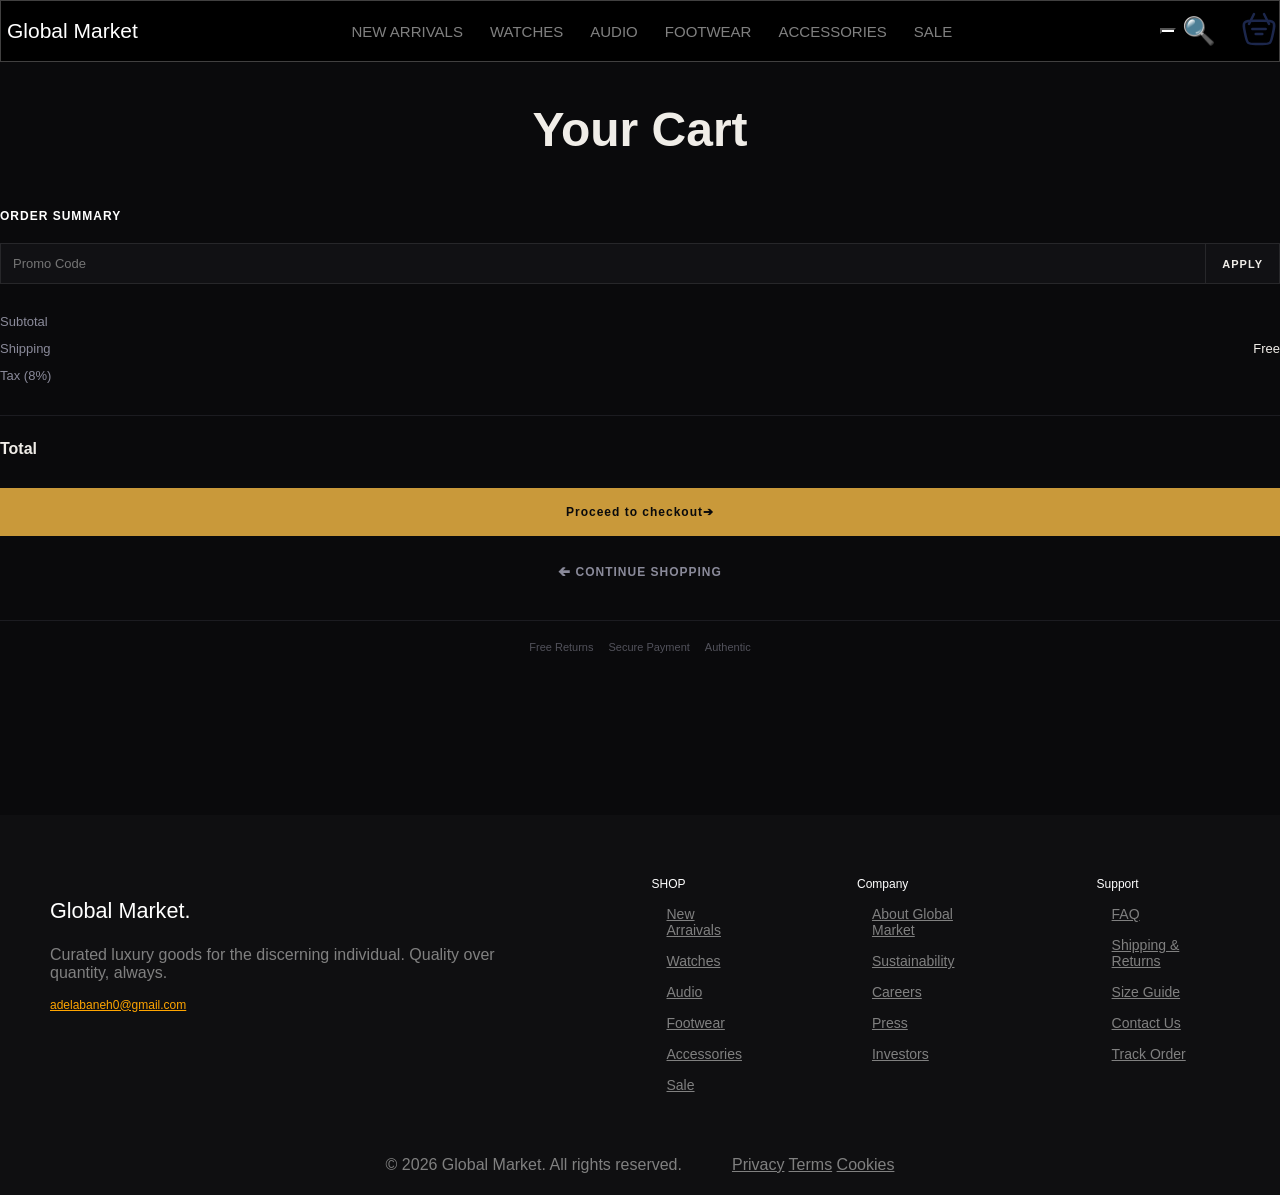
==== cart.html @ 3f6753e2 "Add files via upload" ====
<!DOCTYPE html>
<html>
<head>
  <title>CART</title>
  <link rel="stylesheet" href="main.css">
  <link rel="stylesheet" href="cart.css">
  <link>
<style>
  



</style>






</head>
<body>


  <header>
    <div class="logo-div">
      <a href="index.html">
        <button class="logo-button">Global Market</button>
      </a>
    </div>
    <div class="header-different-pages-div">
      <a href="new-arrivals.html">
        <button class="header-button">NEW ARRIVALS</button>
      </a>
      <a href="watches.html">
        <button class="header-button">WATCHES</button>
      </a>
      <a href="audio.html">
        <button class="header-button">AUDIO</button>
      </a>
      <a href="foot-wear.html">
        <button class="header-button">FOOTWEAR</button>
      </a>
      <a href="accessories.html">
        <button class="header-button">ACCESSORIES</button>
      </a>
      <a href="sale.html">
        <button class="header-button">SALE</button>
      </a>
    </div>
    <button class="whoisyou" style="background-color:white;"></button>
     <div class="cart-search-div">
      <button class="saerch-btn" id="searchBtn">🔍</button>
      <a href="cart.html" class="cart-link" id="cartLink">
        <img class="cart-img" src="logos-backgrounds-images-folder/cart-logo.svg">
      </a>
    </div>
  </header>





  <div class="hidden-search-div hidden" id="hiddenSearchDiv">
    <input
      type="text"
      class="hidden-search"
      id="searchInput"
      placeholder="🔍 Search Products, Brands..."
    >
  </div>
  

  


  <div class="search-results-overlay hidden" id="searchResultsOverlay">
    <div class="search-results-grid" id="searchResultsGrid"><!-- JavaScript will put product cards here --></div>
  </div>










<div class="title">
    <p>Your Cart</p>
  </div>

  
  

<div class="outer-div js-outer-div" >

  <div class="inner-div-1">
      <div class="payment-summary-div" id="orderSummaryDiv">
        <div class="os-top-div">
          <div>
            <p style="color:white;">Order Summary</p>
          </div>
          <div>
            <input class="promo-code-input" id="promoCodeInput" placeholder="Promo Code">
            <button class="promo-code-button" id="promoCodeButton">APPLY</button>
          </div>
        </div>



        <div class="os-middle-div">
          <div>
            <p style="color:#8A8A9A;font-size:13px;margin:0;gap:20px;">Subtotal</p>
            <p id="summarySubtotal" style="color:#F0EDE8;font-size:13px;margin:0;"></p>
          </div>
          <div>
            <p style="color:#8A8A9A;font-size:13px;margin:0;">Shipping</p>
            <p style="color:#F0EDE8;font-size:13px;margin:0;">Free</p>
          </div>
          <div>
            <p style="color:#8A8A9A;font-size:13px;margin:0;">Tax (8%)</p>
            <p id="summaryTax" style="color:#F0EDE8;font-size:13px;margin:0;"></p>
          </div>
        </div>

        <div class="os-bottom-div">
          <div>
            <p style="color:#F0EDE8;font-size:16px;font-weight:bold;margin:0;">Total</p>
            <p id="summaryTotal" style="color:#C9993A;font-size:18px;font-weight:bold;margin:0;"></p>
          </div>
          <div>
            <button style="background-color:#C9993A;color:#0A0A0C;border:none;"><a href="checkout.html" style="color:#0A0A0C;text-decoration:none;">Proceed to checkout➔</a></button>
            <button style="color:#8A8A9A;background-color:transparent;border:none;"><a href="index.html" style="color:#8A8A9A; text-decoration:none;">🡨 CONTINUE SHOPPING</a></button>
          </div>
        </div>


        <div class="os-marketing-words-div">
          <div style="display:flex;gap:15px;">
            <p style="color:#52525B;font-size:11px;margin:0;">Free Returns</p>
            <p style="color:#52525B;font-size:11px;margin:0;">Secure Payment</p>
            <p style="color:#52525B;font-size:11px;margin:0;">Authentic</p>
          </div>
        </div>
      </div>
  </div>

  <div class="inner-div-2" style="margin-top:30px;margin-bottom:30px;">
      <div class="cart-main-grid js-cart-main-grid">
        <p class="empty-cart js-empty-cart" style="display:block;"></p>
      </div>
  </div>


</div>

  


     
      
  

 












  <footer>

   
      


    <section class="footer-middle-section">
      <div class="FMS-div">
        <p class="FMS-title" style="font-size:21.6px">Global Market.</p>
        <p style="color:gray;">Curated luxury goods for the discerning individual. Quality over quantity, always.</p>
        <a href="mailto:adelabaneh0@gmail.com" style="color:orange;"><p style="font-size:12px;">adelabaneh0@gmail.com</p></a>
      </div>


      <div class="FMS-div">
       <p class="FMS-title">SHOP</p>
       <a href="new-arrivals.html" class="FL">New Arraivals</a>
       <a href="watches.html" class="FL">Watches</a>
       <a href="audio.html" class="FL">Audio</a>
       <a href="foot-wear.html" class="FL">Footwear</a>
       <a href="accessories.html" class="FL">Accessories</a>
       <a href="sale.html" class="FL">Sale</a>
      </div>


      <div class="FMS-div">
        <p href="" class="FMS-title">Company</p>
        <a href="" class="FL">About Global Market</a>
        <a href="" class="FL">Sustainability</a>
        <a href="" class="FL">Careers</a>
        <a href="" class="FL">Press</a>
        <a href="" class="FL">Investors</a>
      </div>


      <div class="FMS-div">
        <p class="FMS-title">Support</p>
        <a href="" class="FL">FAQ</a>
        <a href="" class="FL">Shipping & Returns</a>
        <a href="" class="FL">Size Guide</a>
        <a href="" class="FL">Contact Us</a>
        <a href="" class="FL">Track Order</a>
      </div>

    </section>
    

    <section class="footer-bottom-section">
      <div>
        <p class="FBS-links">© 2026 Global Market. All rights reserved.</p>
      </div>
      <div>
        <a href="" class="FBS-links">Privacy</a>
        <a href="" class="FBS-links">Terms</a>
        <a href="" class="FBS-links">Cookies</a>
      </div>
    </section>
  </footer>


    <div class="quick-view-modal" id="quickViewModal">


<div class="quick-view-content">

  <button class="close-modal-btn" id="closeModalBtn">
    X
  </button>


  <div class="quick-view-left">

    <img
      id="modalProductImage"
      src=""
      alt=""
    >

  </div>


  <div class="quick-view-right">

    <p id="modalBrandName"></p>

    <h2 id="modalProductName"></h2>

    <p id="modalProductCategory"></p>

    <p id="modalProductPrice"></p>

    <p id="modalProductDescription">
      Premium product with high-quality materials and elegant design.
    </p>

    <a href="checkOut.html"  class="secure-checkout-link"><button class="modal-add-cart-btn">SECURE CHECKOUT</button></a>
    

  </div>

</div>


  </div>

  <script src="SCRIPTS/index.js" type="module"></script>
  <script src="SCRIPTS/data/gm-cart.js" type="module"></script>
  <script src="SCRIPTS/checkOut/gm-orderSummary.js" type="module"></script>
  <script src="SCRIPTS/search.js" type="module"></script>

</body>
</html>
---- main.css ----
body{background-color:black;min-height:100vh;margin:0;padding:0;overflow-x:hidden;}
.page-container{display: grid;grid-template-rows: auto 1fr auto;min-height: 100dvh;}
header{background-color:black;display:flex;min-height:60px;color:white;border:1px solid rgb(65,64,64);align-items:center;justify-content:center;position:sticky;top:0;z-index:1000;}
footer{display:block;margin:0px;padding:0px;background-color:#0f0f11;}


main{display:flex;justify-content:center;align-items:center;margin:0 auto;min-height:100vh;position:relative;background-image:url("logos-backgrounds-images-folder/background-picture.avif");background-size:cover;background-position:center;background-repeat:no-repeat;}
mainn::before{content:"";position:absolute;inset:0;background:rgba(0,0,0,0.6);}












h1{color:orange;font-size:14px;font-family: Arial, Helvetica,}
h2{color:white;}



.logo-div{color:white;background-color:black;font-size:21px;font-style:bold;}
.header-different-pages-div{display:flex;justify-content:center;vertical-align:center;margin:0 auto;gap:15px;}

.logo-button{background-color:black;color:white;font-size:21px;font-style:bold;border:none;cursor:pointer;transition:color 0.15s;}
.logo-button:hover{color:gray;}



.header-button{background-color:black;color:gray;font-size:15px;font-style:bold;border:none;cursor:pointer;}
.header-button:hover{color:white;}
.header-button:active{}

.hidden-search-div{display:flex;height:80px;justify-content:center;align-items:center;opacity:0.8;border:1px solid rgb(65,64,64);}
.hidden-search{text-decoration:none;width:850px;background-color:rgb(48, 48, 48);color:gray;border:none;height:45px;font-size:17px;border:none;border-radius:7px;}
.hidden{display:none;}




.hero-section-p{color:white;}

.logo-img{height:30px;}


.cart-search-div{display:flex;justify-content:center;align-items:center;gap:17px;}

.saerch-btn{background-color:black;border:none;font-size:27px;transition:opacity 0.15s;cursor:pointer;}
.saerch-btn:hover{opacity:0.8}
.saerch-btn:active{opacity:0.4}

.cart-link{background-color:black;}
.cart-img{height:40px;background-color:black;}





.shop-collection-button{color:black;background-color:rgb(156, 156, 67);border:none;transition:opacity 0.15s;cursor:pointer;padding-top:10px;padding-bottom:10px;padding-right:15px;padding-left:15px;width:190px;height:47px;font-size:17px;display:flex;justify-content:center;vertical-align:center;cursor:pointer;}
.shop-collection-button:hover{opacity:0.8}
.shop-collection-button:active{opacity:0.4}

.define-your{color:rgb(163, 158, 158);font-size:90px;font-style:bold;font-family:arial;margin:0;}



.smallest-div{margin:1px;background-color:rgb(28, 27, 27);width:130px;height:130px;text-align:center;}
.white-p{color:white;font-style:bold;font-family:arial;font-size:23px;}
.gray-p{color:gray;font-family:arial;font-size:16px;}








.section-one{background:#0f0f11;padding-bottom:100px;}

.section-two{height:100vh;background:black;}




.filter-buttons{display:flex;background-color:#0f0f11;border:none;color:gray;font-size:15px;cursor:pointer;transition: color 0.15s;}
.filter-buttons:hover{color:white;}


.all-products-grid{display:grid;grid-template-columns:repeat(auto-fit,minmax(250px,1fr));gap:1px;background:#202025;width:100%;max-width:1400px;margin:0 auto;}

.product-card{background-color:#111114;border:1px solid #202025;transition:0.3s;cursor:pointer;}

.product-card:hover{transform:translateY(-5px);}

.products-img{width:100%;height:350px;object-fit:cover;display:block;}

.product-info{padding:20px;}

.brand-name{color:#6f6f6f;font-size:11px;letter-spacing:2px;font-family:Arial;margin-bottom:8px;}

.product-name{color:white;font-size:20px;font-family:Arial;margin-bottom:15px;}

.price{color:white;font-size:26px;font-weight:bold;}

.outer-preview-div{min-height:50vh;display:flex;justify-content:center;align-items:center;background-color:black;margin-bottom:50px;flex-wrap:wrap;}


.first-inner-preview-div{justify-content:flex-start;align-items:flex-end;height:400px;width:500px;background-image:url("products-images-folder/one-product.avif");background-size:cover;background-position:center;}

.second-inner-preview-div{height:190px;width:500px;background-image:url("products-images-folder/three-product.avif");background-size:cover;background-position:center;margin:0.1px;padding:0px;}

.third-inner-preview-div{height:190px;width:500px;background-image:url("products-images-folder/five-product.avif");background-size:cover;background-position:center;}

.preview-links{color:white;}
.preview-links:hover{color:orange;}

.bottom-bar-emojes{color:orange;font-size:25px;margin-right:17px;}
.bottom-bar-title{color:white;}
.bottom-bar-description{color:gray;}

.examples-title{font-size:12px;color:#8a8a9a66;}
.examples-p{font-size:17.6px;color:#8a8a9a66;}


.reviews-main-div{background:black;padding-top:15px;padding-bottom:15px;}
.reviews-comments-inner-div{background:#111114;margin:2px;width:500px;}
.comments-profile-picture{height:50px;width:50px;border-radius:50%;margin-right:16px;object-fit:cover;}
.comments{max-width:100%;color:white;}
.commenter-name{color:white;}

.news-letter-subscribe-button{background:orange;border:none;height:45px;width:120px;transition:opacity 0.15s;}
.news-letter-subscribe-button:hover{opacity:0.8;}
.news-letter-subscribe-button:active{opacity:0.4;}


.social-media-logos{background-color:black;color:black;height:200px;}





.product-card{position: relative;overflow: hidden;}
.product-card:hover{border-color:#C9993A;border-style:solid;border-width:0.00001vh;}

.product-hover-buttons{position: absolute;inset: 0;z-index: 5;display: flex;gap: 10px;justify-content:flex-start;align-items: center;background: rgba(0, 0, 0, 0.45);opacity: 0;pointer-events: none;transition: opacity 0.2s ease;flex-direction: column;padding-top: 55%;}

.product-action-btn-1{background-color:#C9993A;color:black;border:none;padding-right:12px;padding-left:12px;padding-top:5px;padding-bottom:5px;font-size:10px;height:32px;width:120px;transition:opacity 0.5s;cursor:pointer;}
.product-action-btn-1:hover{opacity:0.5}
.product-action-btn-1:active{opacity:1}

.product-action-btn-2{background-color:black;color:white;opacity:0.77;border:none;padding-right:12px;padding-left:12px;padding-top:5px;padding-bottom:5px;font-size:10px;height:32px;width:120px;transition:opacity 0.5s;cursor:pointer;}
.product-action-btn-2:hover{opacity:0.5}
.product-action-btn-2:active{opacity:1}

.product-action-btn-3{background-color:#C9993A;color:black;border:none;padding-right:12px;padding-left:12px;padding-top:5px;padding-bottom:5px;font-size:10px;height:32px;width:120px;transition:opacity 0.5s;cursor:pointer;}
.product-action-btn-3:hover{opacity:0.5}
.product-action-btn-3:active{opacity:1}


.product-card:hover .product-hover-buttons {opacity: 1;pointer-events: auto;}

.order-summary-div{background-color:#111115;}



  

 







.FMS-div{display:block;margin:50px;align-content: center;text-align:left;}

.footer-top-section{display:flex;justify-content:center;align-items:center;margin:0 auto;gap:50px;flex-wrap:wrap;}
.footer-middle-section{display:flex;height:30vh;margin-top:0px;padding-top:0px;}
.footer-bottom-section{display:flex;justify-content:center;align-items:center;margin:0 auto;gap:50px;min-height:60px;margin-bottom:0;padding-bottom:0;flex-wrap:wrap;margin-top:50px}


.FL{display:block;margin:15px;color:gray;font-size:14px;cursor:pointer;}
.FL:hover{color:white;}

.FBS-links{color:gray;}
.FBS-links:hover{color:white;cursor:pointer;}

.FMS-title{color:white;font-size:12px;}







.quick-view-modal {position: fixed;inset: 0;z-index: 1000;background: rgba(0, 0, 0, 0.75);display: none;justify-content: center;align-items: center;}

.quick-view-modal.show {display: flex;}



.quick-view-content {position: relative;width: 90%;max-width: 1200px;height: 75vh;display: grid;grid-template-columns: 1fr 1fr;background: #111116;color: white;border: 1px solid #25252c;}

.quick-view-left {background: #050505;}

.quick-view-left img {width: 100%;height: 100%;object-fit: cover;}

.quick-view-right {padding: 48px;}

#modalBrandName {color: #c99a2e;font-size: 12px;letter-spacing: 2px;text-transform: uppercase;}

#modalProductName {font-size: 36px;margin: 10px 0 20px;}

#modalProductPrice {font-size: 28px;font-weight: bold;margin-bottom: 30px;}

#modalProductDescription {color: #9b9ba5;line-height: 1.7;}

.modal-add-cart-btn {width: 100%;height: 52px;margin-top: 30px;background: #c99a2e;color: black;border: none;font-weight: bold;cursor: pointer;transition:opacity 0.15s}

.close-modal-btn {position: absolute;top: 18px;right: 18px;background: transparent;color: white;border: 1px solid #333;width: 38px;height: 38px;cursor: pointer;}





.quick-view-modal {position: fixed;inset: 0;z-index: 1000;display: none;justify-content: center;align-items: center;background: rgba(0, 0, 0, 0.75);}

.quick-view-modal.show {display: flex;}

.quick-view-content {position: relative;width: 90%;max-width: 1100px;min-height: 600px;display: grid;grid-template-columns: 1fr 1fr;background: #111116;color: white;border: 1px solid #25252c;}

.quick-view-left {background: #050505;}

.quick-view-left img {width: 100%;height: 100%;object-fit: cover;}

.quick-view-right {padding: 48px;}

.close-modal-btn {position: absolute;top: 18px;right: 18px;width: 38px;height: 38px;background: transparent;color: white;border: 1px solid #333;cursor: pointer;}

#modalBrandName,
#modalProductCategory {color: #c99a2e;text-transform: uppercase;letter-spacing: 2px;font-size: 12px;}

#modalProductName {font-size: 36px;margin: 12px 0;}

#modalProductPrice {font-size: 28px;font-weight: bold;}

.modal-product-description {color: #9b9ba5;line-height: 1.7;margin-top: 30px;}



new-arrivals-div{justify-content:center;align-items:center;}
.new-arrivals-p{height:14px;width:35px;;position:absolute;background-color:#c99a2e;color:black;font-size:13px;justify-content:center;align-items:center;padding:0px;}







.cart-main-grid{}
.cart-product-outer-div{}
.cp-img-div{}
.cp-img{}

.cp-descreption-div{}
.cp-descreption-brand-name{}
.cp-descreption-name{}
.cp-descreption-catigory{}

.cp-quantity-div{}
.cap-quantity-label{}
.cp-quantity-label{}

.cp-price-div{}
.cp-price{}
.cp-price-delete-button{}




//*.search-results-overlay {position: absolute;top: 100%;left: 0;width: 100%;min-height: 75vh;background-color: rgb(25, 25, 25);z-index: 1000;padding: 40px;overflow-y: auto;}*/


.search-results-overlay {position: fixed;top: 160px;left: 0;width: 100%;height: 75vh;background-color: rgb(25, 25, 25);z-index: 9999;padding: 40px;overflow-y: auto;box-sizing: border-box;}


.search-results-grid {width: 100%;display: grid;grid-template-columns: repeat(4, 1fr);gap: 25px;}


/* No results message */

.no-search-results {width: 100%;height: 200px;display: flex;justify-content: center;align-items: center;color: white;font-size: 22px;text-align: center;}




.hidden {display: none;}


.check-out-div{display:flex;justify-content:center;vertical-align:center;height:100px;}
.check-out-p{font-size:48px;}
.please-check-p{display:block;font-size:19px;}

.payment-order-summary-div{}
.product-header-div{width:100%;}

.co-delete-button {background: none;border: none;color: #52525B;cursor: pointer;font-size: 16px;padding: 0;}

.co-delete-button:hover {color: #EF4444;}

.product-outer-div{background-color:rgb(10, 10, 12);}
.co-category-p{color:rgb(138, 138, 154);}
.co-product-name-p{color:rgb(240, 237, 232);}
.co-company-name-p{color:rgb(201, 153, 58);}


.checkout-products-area {
  width: 800px;
}

.product-header-div,
.product-outer-div {
  display: grid;
  grid-template-columns: 100px 1fr 100px 120px 120px;
  align-items: center;
}

.product-header-div {
  height: 50px;
  background-color: rgb(17, 17, 21);
}

.product-outer-div {
  min-height: 120px;
}

.product-image {
  width: 80px;
  height: 80px;
  object-fit: cover;
}

.payment-order-summary-div {
  display: flex;
  justify-content: center;
  align-items: flex-start;
  gap: 50px;
}

.check-out-main-grid {
  width: 800px;
}

.check-out-payment-summary {
  width: 350px;
  padding: 50px;
}
---- cart.css ----
/* Base settings for dark look */
body {
  background-color: #0A0A0C;
  color: #F0EDE8;
  font-family: -apple-system, BlinkMacSystemFont, "Segoe UI", Roboto, sans-serif;
  margin: 0;
  padding: 0;
}

/* Page title alignment */
.title {
  max-width: 1200px;
  margin: 40px auto 40px auto;
  padding: 0 20px;
}

.title p {
  font-size: 48px;
  font-weight: bold;
  color: #F0EDE8;
  margin: 0;
}

/* Main screen wrap to separate products and summary layout side by side */
body {
  display: flex;
  flex-direction: column;
}

/* Parent container holding left side grid and right side module */
#cartMainGrid, .order-summary-div {
  display: block;
}

/* Wrap your layout structures using a main flex row container setup */
/* You can safely wrap your elements in a row layout container using CSS */
.cart-main-grid {
  max-width: 1200px;
  margin: 20px auto 100px auto;
  padding: 0 20px;

  display: grid;
  grid-template-columns: repeat(4, 1fr);
  gap: 20px;

  align-items: start;
}

.check-out-main-grid{
  max-width: 1200px;
  margin: 20px auto 100px auto;
  padding: 0 20px;

  display: grid;
  grid-template-columns: repeat(1, 1fr);
  gap: 20px;

  align-items: start;
}




.quantity-label{
background-color:black;color:white;opacity:0.77;border:none;padding-right:5px;padding-left:5px;padding-top:5px;padding-bottom:5px;font-size:17px;height:32px;width:120px;cursor:pointer;
}
.qantity-label-span{
background-color:black;color:white;opacity:0.77;border:none;padding-right:5px;padding-left:5px;padding-top:5px;padding-bottom:5px;font-size:17px;height:32px;width:120px;cursor:pointer;
}



/* Left Grid Content Box */
.cart-table-header {
  display: grid;
  grid-template-columns: 1fr 120px 100px;
  border-bottom: 1px solid #1C1C21;
  padding-bottom: 12px;
  font-size: 11px;
  letter-spacing: 1.5px;
  color: #52525B;
  font-weight: 600;
}

.header-price {
  text-align: right;
}

/* Product rows style from Figma design */
.cart-product-outer-div {
  display: grid;
  grid-template-columns: 1fr 120px 100px;
  align-items: center;
  border-bottom: 1px solid #1C1C21;
  padding: 24px 0;
}

.cp-left-block {
  display: flex;
  gap: 20px;
  align-items: center;
}

.cp-img-div {
  width: 90px;
  height: 90px;
  background-color: #111114;
  display: flex;
  align-items: center;
  justify-content: center;
}

.cp-img {
  max-width: 100%;
  max-height: 100%;
  object-fit: cover;
}

.cp-descreption-brand-name {
  font-size: 11px;
  color: #C9993A;
  letter-spacing: 1px;
  margin: 0 0 4px 0;
  font-weight: 600;
}

.cp-descreption-name {
  font-size: 16px;
  font-weight: 500;
  color: #F0EDE8;
  margin: 0 0 6px 0;
}

.cp-descreption-catigory {
  font-size: 13px;
  color: #71717A;
  margin: 0;
}

/* Figma Quantity Box Design styling */
.quantity-control-container {
  display: inline-flex;
  border: 1px solid #27272A;
  background-color: #111114;
  height: 36px;
  align-items: center;
}

.quantity-btn {
  background: none;
  border: none;
  color: #71717A;
  width: 30px;
  height: 100%;
  cursor: pointer;
  font-size: 16px;
}

.quantity-btn:hover {
  color: #F0EDE8;
}

.cp-quantity-input {
  width: 30px;
  border: none;
  background: none;
  color: #F0EDE8;
  text-align: center;
  font-size: 14px;
  font-weight: 500;
  -moz-appearance: textfield;
}

.cp-quantity-input::-webkit-outer-spin-button,
.cp-quantity-input::-webkit-inner-spin-button {
  -webkit-appearance: none;
  margin: 0;
}

/* Right price / trash segment configuration */
.cp-price-div {
  display: flex;
  align-items: center;
  justify-content: flex-end;
  gap: 15px;
}

.cp-price {
  font-size: 16px;
  font-weight: 600;
  color: #F0EDE8;
  margin: 0;
}

.cp-price-delete-button {
  background: none;
  border: none;
  color: #52525B;
  cursor: pointer;
  font-size: 16px;
  padding: 0;
}

.cp-price-delete-button:hover {
  color: #EF4444;
}


 



/* Order Summary Window container block right card styling */
.order-summary-div {
  height:95%;
  width:95.5%;
  background-color: #0F0F12;
  border: 1px solid #1C1C21;
  padding: 30px;

}

.os-top-div p {
  font-size: 12px;
  font-weight: 600;
  letter-spacing: 1px;
  text-transform: uppercase;
  margin-bottom: 20px;
}

/* Promo box styling matches screenshot layout */
.os-top-div div:last-child {
  display: flex;
  border: 1px solid #27272A;
  background-color: #111114;
  margin-bottom: 30px;
}

.promo-code-input {
  background: none;
  border: none;
  padding: 12px;
  color: #F0EDE8;
  font-size: 13px;
  flex-grow: 1;
  outline: none;
}

.promo-code-button {
  background: none;
  border: none;
  border-left: 1px solid #27272A;
  color: #F0EDE8;
  padding: 0 16px;
  font-size: 11px;
  letter-spacing: 1px;
  cursor: pointer;
  font-weight: 600;
}

/* Calculation item breakdown spacing rows */
.os-middle-div {
  border-bottom: 1px solid #1C1C21;
  padding-bottom: 20px;
  margin-bottom: 24px;
}

.os-middle-div > div {
  display: flex;
  justify-content: space-between;
  margin-bottom: 12px;
}

/* Grand Total Row style spacing */
.os-bottom-div > div:first-child {
  display: flex;
  justify-content: space-between;
  align-items: center;
  margin-bottom: 30px;
}

/* Dynamic button layouts standard */
.os-bottom-div button {
  width: 100%;
  height: 48px;
  font-weight: 600;
  letter-spacing: 1px;
  font-size: 12px;
  cursor: pointer;
  margin-bottom: 12px;
  display: flex;
  align-items: center;
  justify-content: center;
}

.os-bottom-div button a {
  display: flex;
  align-items: center;
  justify-content: center;
  width: 100%;
  height: 100%;
}

/* Marketing tag row features text layout */
.os-marketing-words-div div {
  justify-content: center;
  margin-top: 24px;
  border-top: 1px solid #1C1C21;
  padding-top: 20px;
}


.empty-cart-div{display:block;text-align:center;}
.empty-cart-p{font-size:23px;}




.modal-add-cart-btn:hover{opacity:0.7}
.modal-add-cart-btn:active{opacity:0.4}

.secure-checkout-link{color:black;text-decoration:none}
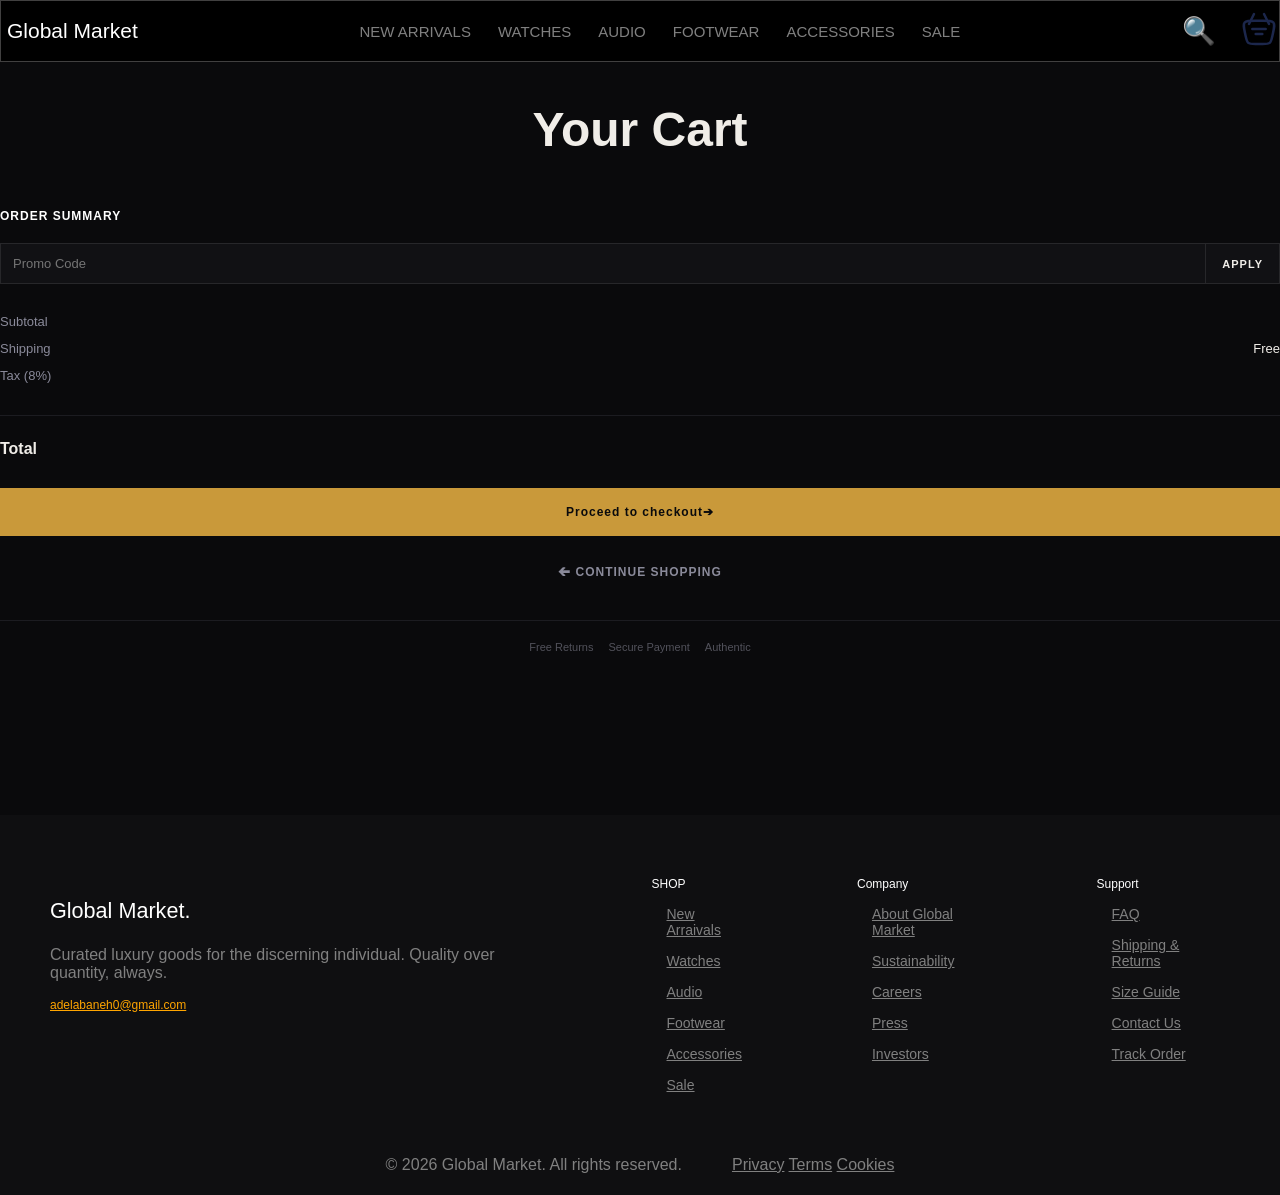
==== commit d0002f08: "Update cart.html" ====
--- a/cart.html
+++ b/cart.html
@@ -47,7 +47,7 @@
         <button class="header-button">SALE</button>
       </a>
     </div>
-    <button class="whoisyou" style="background-color:white;"></button>
+
      <div class="cart-search-div">
       <button class="saerch-btn" id="searchBtn">🔍</button>
       <a href="cart.html" class="cart-link" id="cartLink">
@@ -74,7 +74,7 @@
 
 
   <div class="search-results-overlay hidden" id="searchResultsOverlay">
-    <div class="search-results-grid" id="searchResultsGrid"><!-- JavaScript will put product cards here --></div>
+    <div class="search-results-grid" id="searchResultsGrid"></div>
   </div>
 
 
@@ -130,7 +130,7 @@
             <p id="summaryTotal" style="color:#C9993A;font-size:18px;font-weight:bold;margin:0;"></p>
           </div>
           <div>
-            <button style="background-color:#C9993A;color:#0A0A0C;border:none;"><a href="checkout.html" style="color:#0A0A0C;text-decoration:none;">Proceed to checkout➔</a></button>
+            <button style="background-color:#C9993A;color:#0A0A0C;border:none;"><a href="checkOut.html" style="color:#0A0A0C;text-decoration:none;">Proceed to checkout➔</a></button>
             <button style="color:#8A8A9A;background-color:transparent;border:none;"><a href="index.html" style="color:#8A8A9A; text-decoration:none;">🡨 CONTINUE SHOPPING</a></button>
           </div>
         </div>
